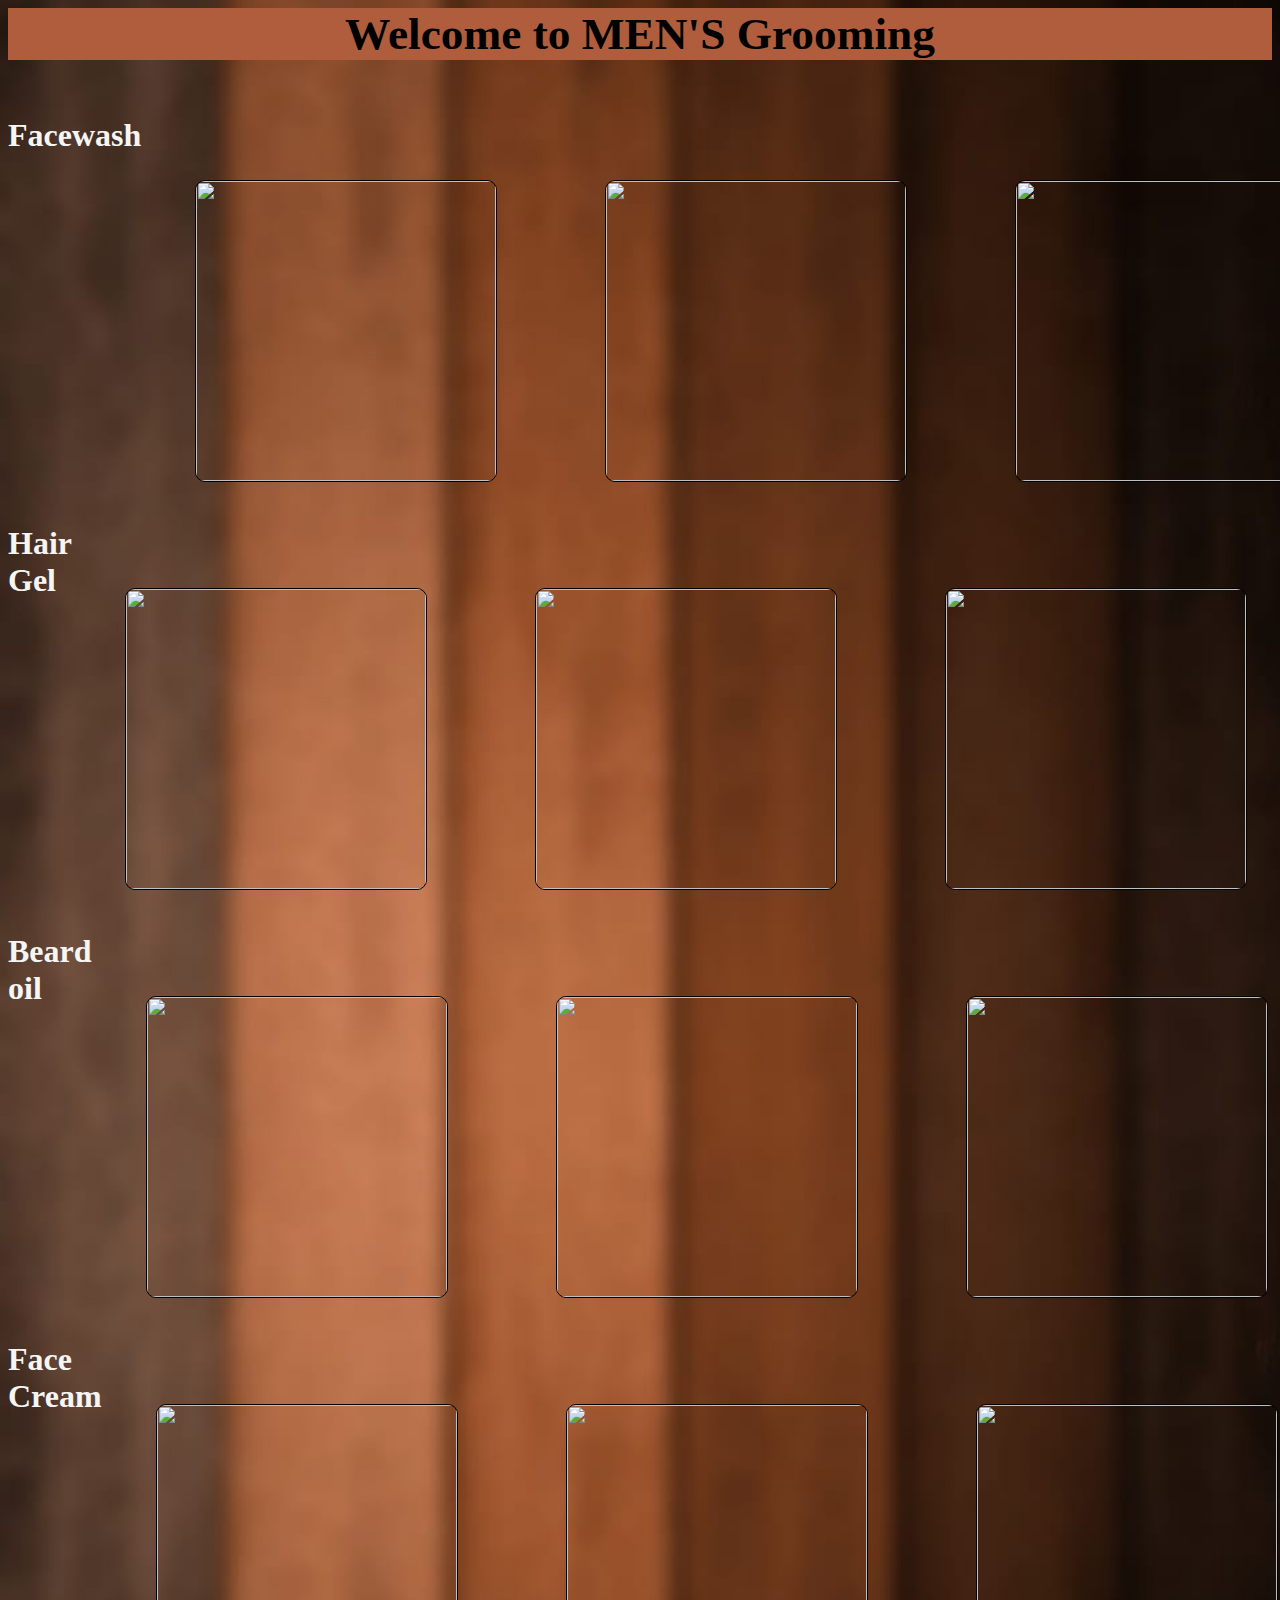
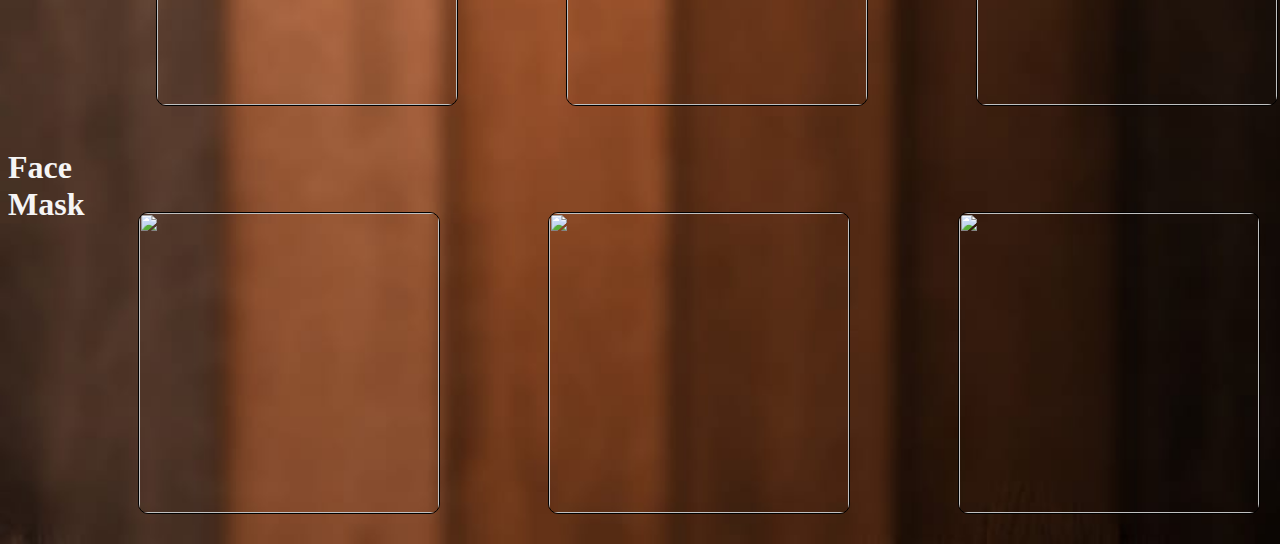
==== men.html @ d2523e00 "Create men.html" ====
<!DOCTYPE html>
<html lang="en">
<head>
    <meta charset="UTF-8">
    <meta http-equiv="X-UA-Compatible" content="IE=edge">
    <meta name="viewport" content="width=device-width, initial-scale=1.0">
    <title>Document</title>
    <style>
        body
        {
            background-size: cover;
           background-repeat: no-repeat;
        }
        #one
        {
            text-align: center;
            font-size: 1.2cm;
            background-color:rgb(175, 93, 61);
            font-family: Lucida Handwriting;
        }
        .container
        {
           height: auto; 
           width: auto;
           display: flex;
          
        }
        .container div{
            
            height: 300px;
            width: 350px;
            margin: 50px;
            padding: 4px;;
            display: flex;
            font-size: small;
        }
        
        
        .zoom {
    padding:0;
    transition: transform .2s;
    width: 300px;
    height: 300px;
    margin: 0 auto;
    margin-top: 30px;
    }

.zoom:hover {
  -ms-transform: scale(1.5); /* IE 9 */
  -webkit-transform: scale(1.5); /* Safari 3-8 */
  transform: scale(1.2);
}  
img
{
    border: 1px solid black;
    border-radius: 10px;
}   
h1
{
    color: whitesmoke;
}
.slideshow-container {
      position: relative;
      max-width: 100%;
      margin: auto;
    }
    
    .mySlides {
      display: none;
    }
    
    .slideshow-image {
      width: 100%;
      height: auto;
    }
</style>
</head>
<body style="background-image: url(menbg.jpeg)">
    <div id="one">
        <h> <b>Welcome to MEN'S Grooming </b></h>
    </div><br><br>
    <div class="container">
        <h1> Facewash</h1>
        <div><img src="https://tse1.mm.bing.net/th?id=OIP.mEBrxEMLx6MIoIbVNecUggHaEK&pid=Api&P=0&h=180" class="zoom"> </div> 
        <div> <img src="https://abclive1.s3.amazonaws.com/5d237ad2-e50e-4f65-88ad-2e80b811c868/productimage/8282___XL.jpg" class="zoom"></div>
        <div> <img src="https://www.maralgel.net.cn/uploads/allimg/200703/maralgel07.jpg"  class="zoom"></div>
    </div>
    <div class="container">
        <h1> Hair Gel</h1>
        <div><img src="https://images-na.ssl-images-amazon.com/images/I/919PNr7d-fL._SX679_.jpg"  class="zoom"> </div> 
        <div> <img src="https://spy.com/wp-content/uploads/2019/03/81h-v68fil._sl1500_.jpg?resize=480"  class="zoom"></div>
        <div> <img src="https://i.pinimg.com/originals/68/04/45/680445ee5543c8db3a091807182bf79f.jpg"  class="zoom"></div>
    </div>
    <div class="container">
        <h1> Beard oil</h1>
        <div><img src="https://th.bing.com/th/id/OIP.nzGZ-zOC_bWunb0ZHDcaJAHaHa?pid=ImgDet&rs=1"  class="zoom"> </div> 
        <div> <img src="https://n2.sdlcdn.com/imgs/g/g/v/Beardo-Growth-Beard-Oil-50-SDL109587716-1-ff9dc.jpg" class="zoom"></div>
        <div> <img src="https://cdn.shopify.com/s/files/1/0657/6167/products/IMG_7965_1024x1024.jpg?v=1484932346" class="zoom"></div>
    </div>
    <div class="container">
        <h1> Face Cream</h1>
        <div><img src="https://th.bing.com/th/id/OIP.eXQ0EEAx4DBVW1qQh8Cd-wHaHa?pid=ImgDet&rs=1"  class="zoom"> </div> 
        <div> <img src="https://blog.grabon.in/wp-content/uploads/2018/06/vaseline-men-antispot-whitening-face-cream.jpg"  class="zoom"></div>
        <div> <img src="https://th.bing.com/th/id/OIP.AiDqNpIXj64zhUDtBNDFpgAAAA?pid=ImgDet&rs=1"  class="zoom"></div>
    </div>
    <div class="container">
        <h1> Face Mask</h1>
        <div><img src="https://images.vitaminimages.com/pp/VF/puritanspride/product_images/product_detail/009857.jpg" class="zoom"> </div> 
        <div> <img src="https://th.bing.com/th/id/OIP.a-klPIk7LUtto8xtR4mhNgHaFN?pid=ImgDet&rs=1" class="zoom"></div>
        <div> <img src="https://images-na.ssl-images-amazon.com/images/I/61WlNRfWKAL._SL1080_.jpg" class="zoom"></div>
    </div>
</body>
</html>
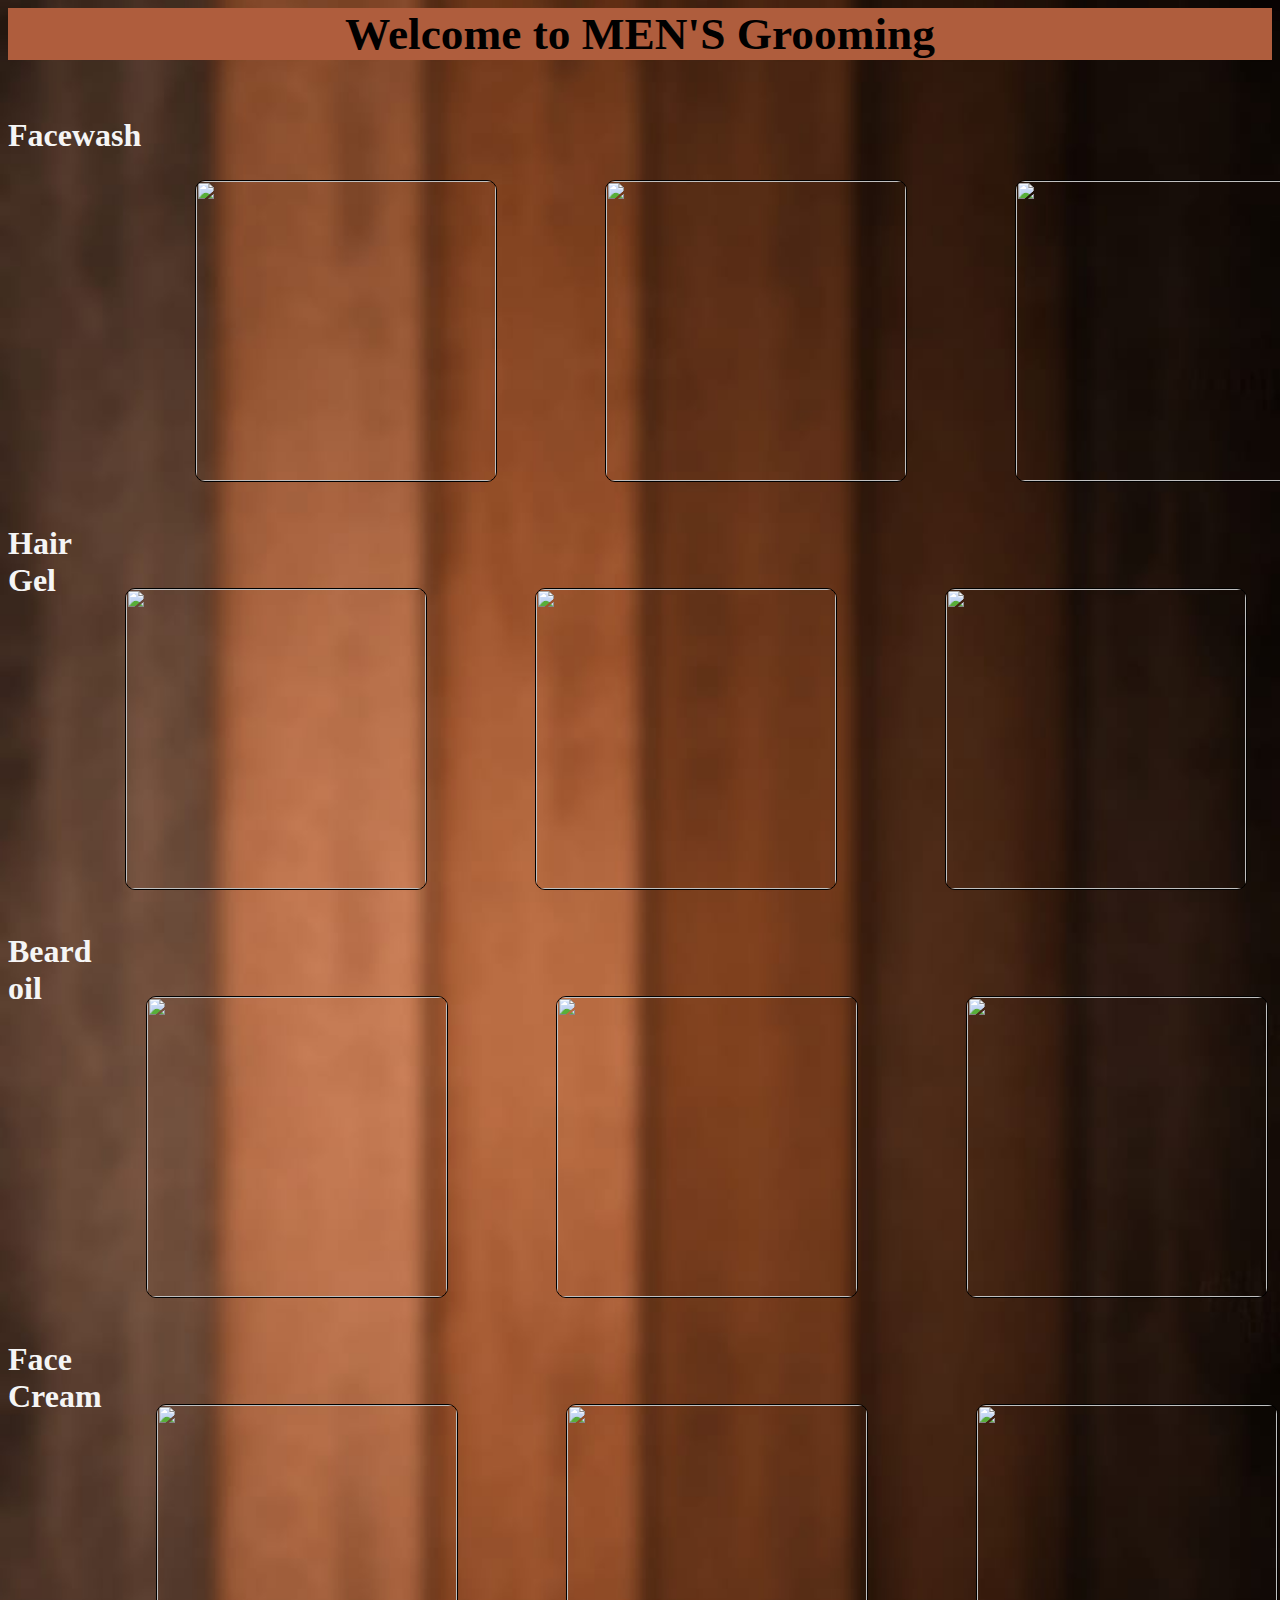
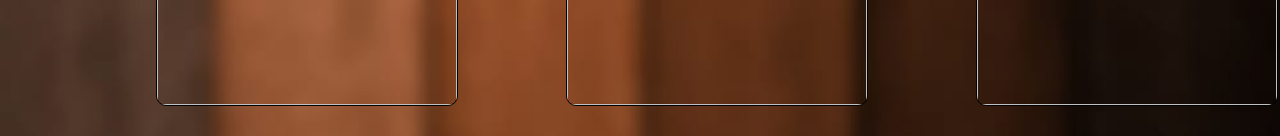
==== commit ad393320: "Update men.html" ====
--- a/men.html
+++ b/men.html
@@ -103,11 +103,4 @@
         <div> <img src="https://blog.grabon.in/wp-content/uploads/2018/06/vaseline-men-antispot-whitening-face-cream.jpg"  class="zoom"></div>
         <div> <img src="https://th.bing.com/th/id/OIP.AiDqNpIXj64zhUDtBNDFpgAAAA?pid=ImgDet&rs=1"  class="zoom"></div>
     </div>
-    <div class="container">
-        <h1> Face Mask</h1>
-        <div><img src="https://images.vitaminimages.com/pp/VF/puritanspride/product_images/product_detail/009857.jpg" class="zoom"> </div> 
-        <div> <img src="https://th.bing.com/th/id/OIP.a-klPIk7LUtto8xtR4mhNgHaFN?pid=ImgDet&rs=1" class="zoom"></div>
-        <div> <img src="https://images-na.ssl-images-amazon.com/images/I/61WlNRfWKAL._SL1080_.jpg" class="zoom"></div>
-    </div>
-</body>
-</html>
+  
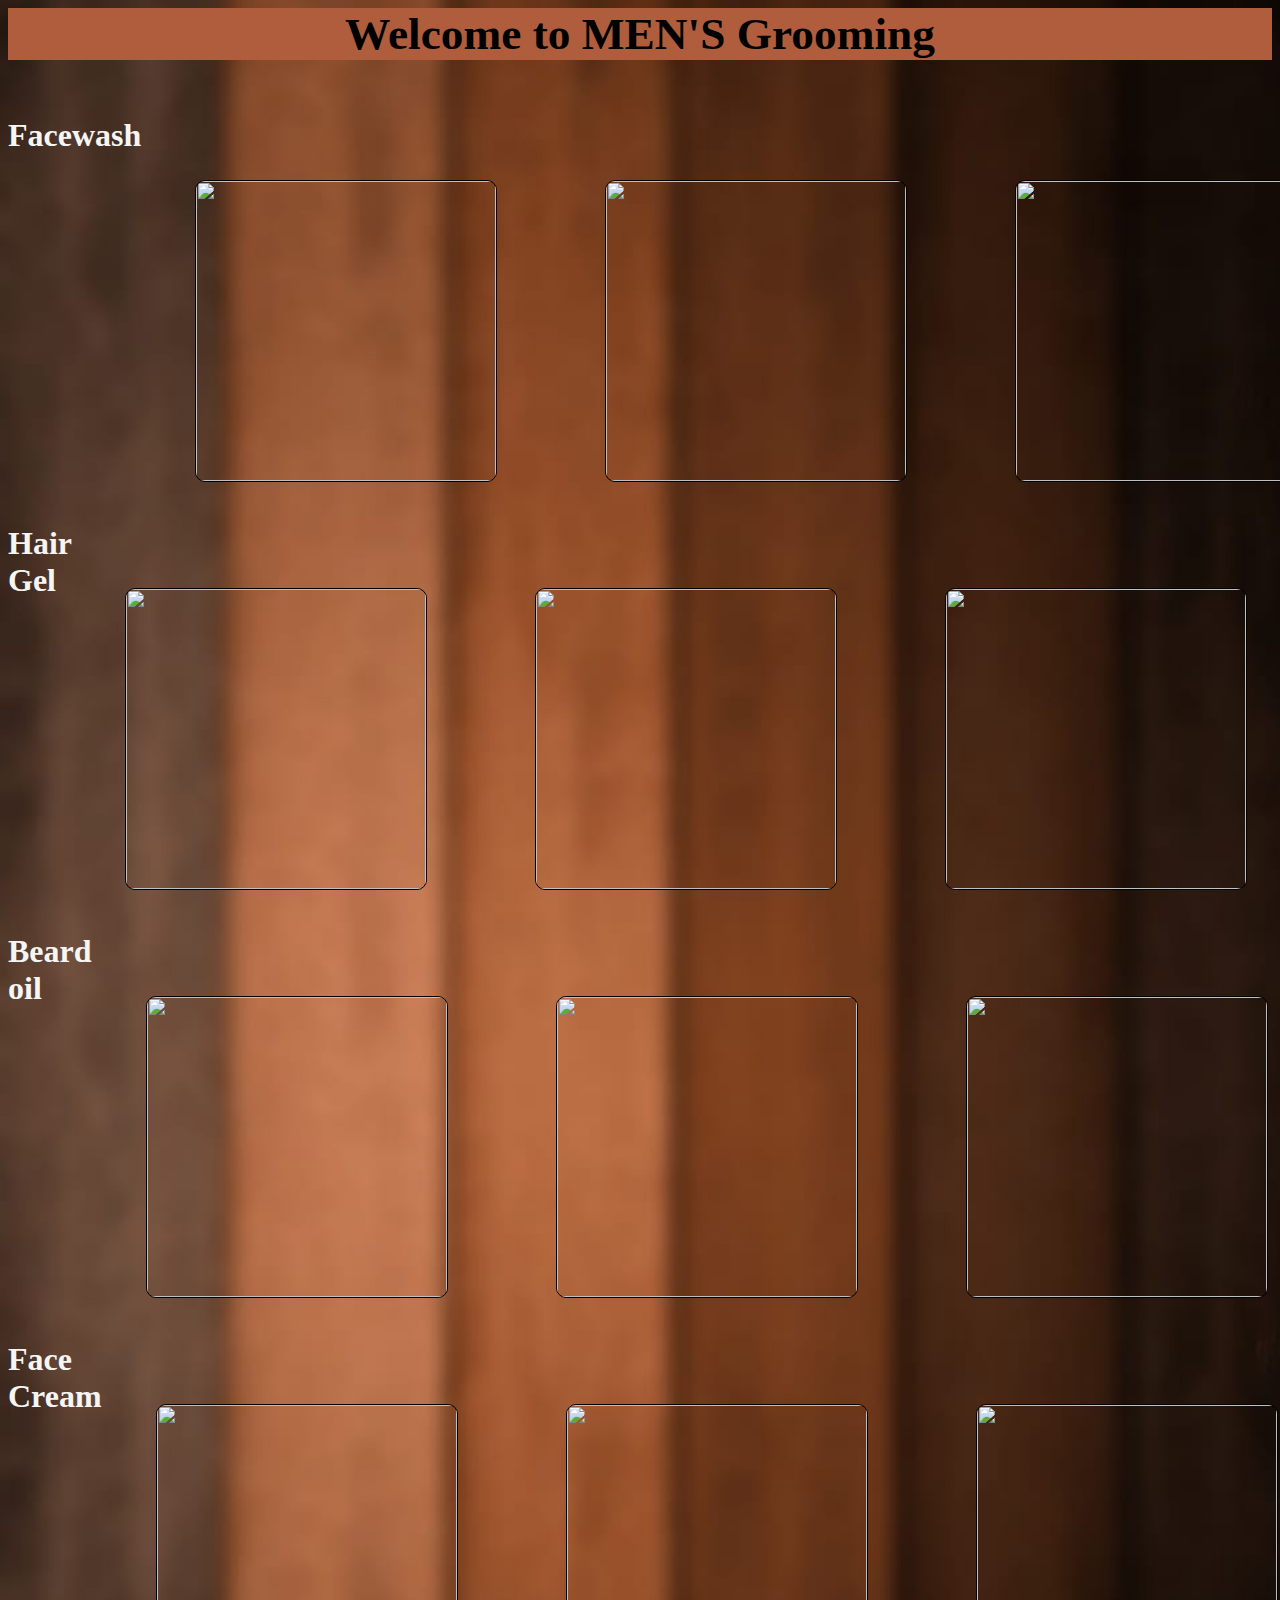
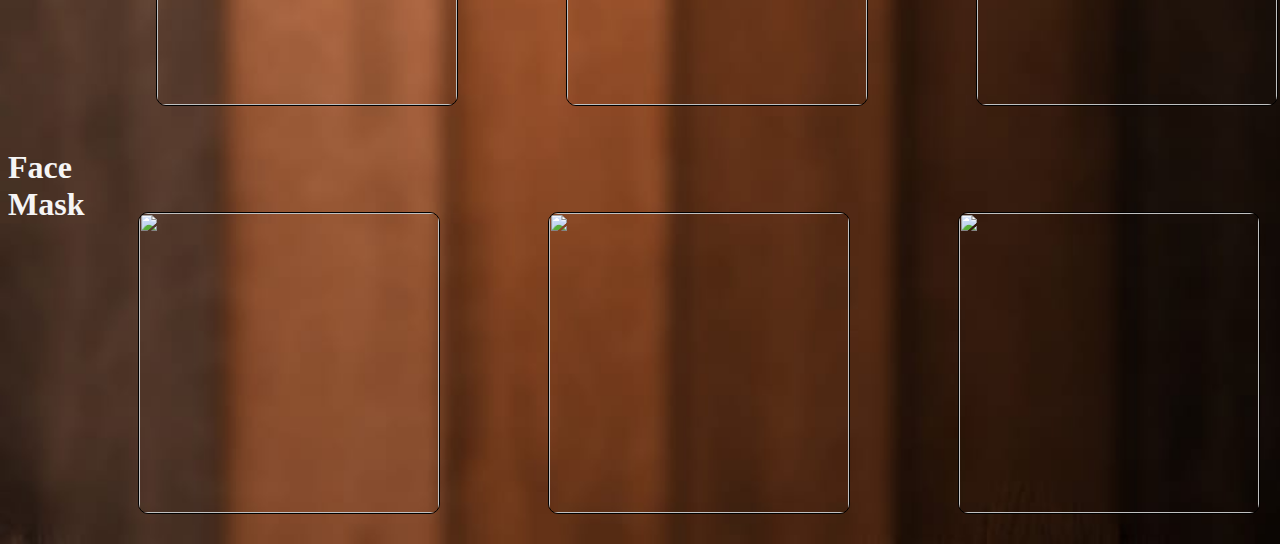
==== commit 4295e4ff: "Update men.html" ====
--- a/men.html
+++ b/men.html
@@ -103,4 +103,12 @@
         <div> <img src="https://blog.grabon.in/wp-content/uploads/2018/06/vaseline-men-antispot-whitening-face-cream.jpg"  class="zoom"></div>
         <div> <img src="https://th.bing.com/th/id/OIP.AiDqNpIXj64zhUDtBNDFpgAAAA?pid=ImgDet&rs=1"  class="zoom"></div>
     </div>
-  
+    <div class="container">
+        <h1> Face Mask</h1>
+        <div><img src="https://images.vitaminimages.com/pp/VF/puritanspride/product_images/product_detail/009857.jpg" class="zoom"> </div> 
+        <div> <img src="https://th.bing.com/th/id/OIP.a-klPIk7LUtto8xtR4mhNgHaFN?pid=ImgDet&rs=1" class="zoom"></div>
+        <div> <img src="https://images-na.ssl-images-amazon.com/images/I/61WlNRfWKAL._SL1080_.jpg" class="zoom"></div>
+    </div>
+</body>
+</html>
+
